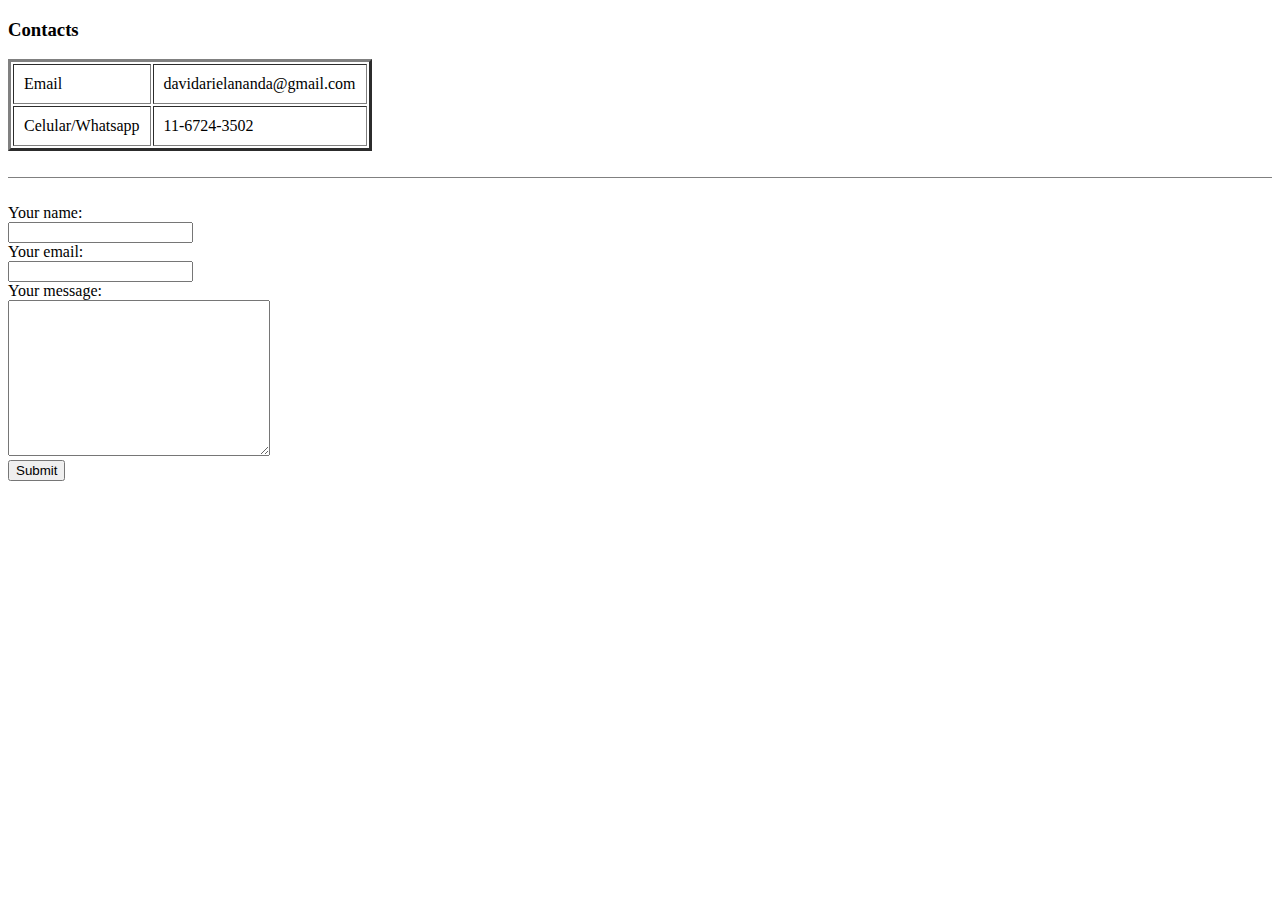
==== contacts.html @ 20a5d1cc "added initial cv files" ====
<!doctype html>
<html lang="en">
<head>
    <meta charset="UTF-8">
    <meta name="viewport"
          content="width=device-width, user-scalable=no, initial-scale=1.0, maximum-scale=1.0, minimum-scale=1.0">
    <meta http-equiv="X-UA-Compatible" content="ie=edge">
    <title>David Lopez contacts</title>
</head>
<body>
    <h3>Contacts</h3>
        <table cellpadding="10" border="3">
            <tr>
                <td>Email</td>
                <td>davidarielananda@gmail.com</td>
            </tr>
            <tr>
                <td>Celular/Whatsapp</td>
                <td>11-6724-3502</td>
            </tr>
        </table>
    <br>
    <hr size="1" noshade>
    <br>
    <form action="mailto:davidarielananda@gmail.com" method="post" enctype="text/plain" >
        <label>Your name:</label><br>
        <input type="text" name="yourName" value=""><br>
        <label>Your email:</label><br>
        <input type="email" name="yourEmail" value=""><br>
        <label>Your message:</label><br>
        <textarea name="yourMessage" cols="30" rows="10"></textarea><br>
        <input type="submit" name="">
    </form>
</body>
</html>
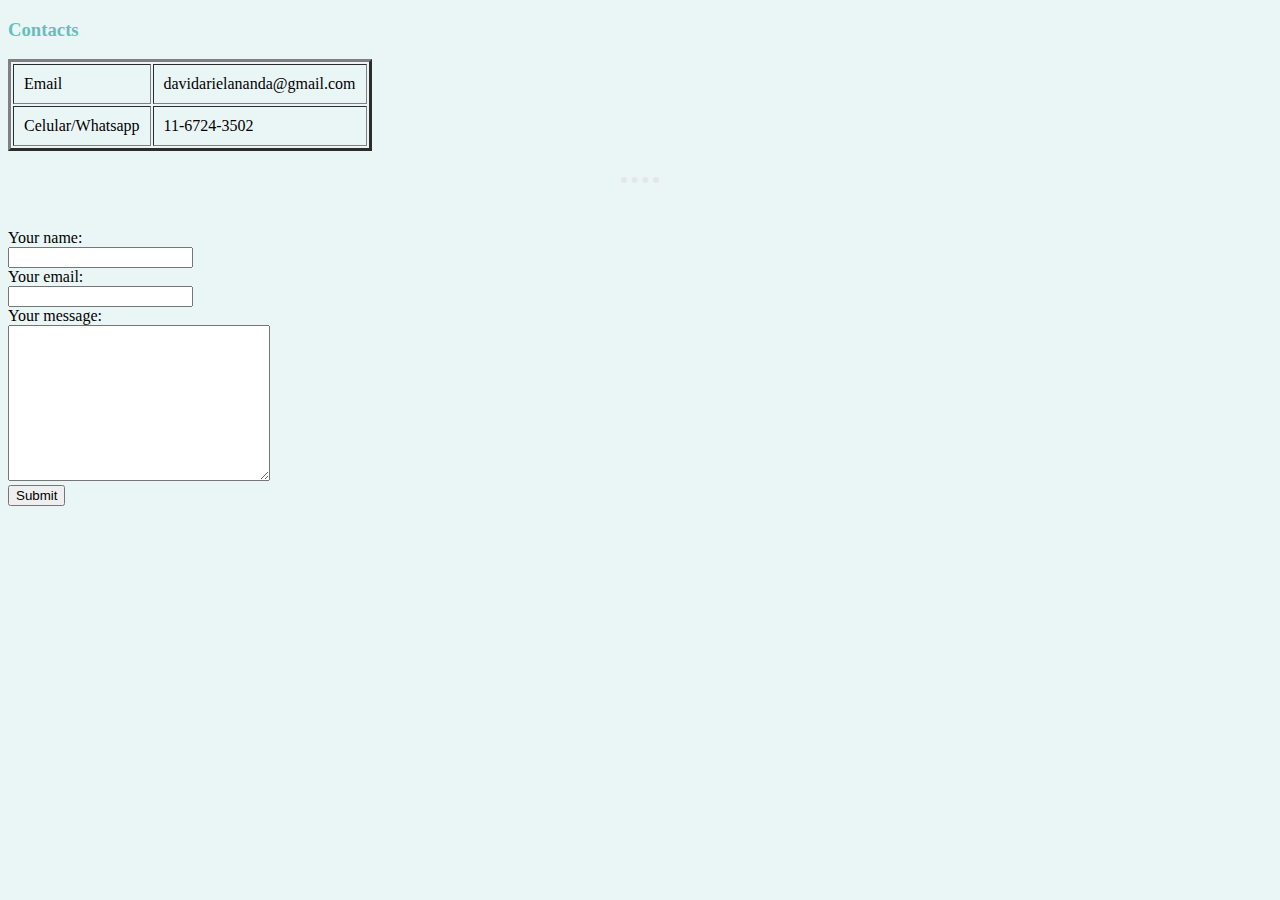
==== commit ba631fec: "Update contacts.html" ====
--- a/contacts.html
+++ b/contacts.html
@@ -1,5 +1,6 @@
 <!doctype html>
 <html lang="en">
+<link rel="stylesheet" href="style.css">
 <head>
     <meta charset="UTF-8">
     <meta name="viewport"
@@ -32,4 +33,4 @@
         <input type="submit" name="">
     </form>
 </body>
-</html>+</html>
--- a/style.css
+++ b/style.css
@@ -0,0 +1,24 @@
+body {
+    background-color: #EAF6F6;
+  }
+hr{
+    background-color: #EAF6F6;
+    border-style: dotted none none none;
+    border-width: 6px;
+    border-color: #E5E7E6;
+    width: 3%;
+    height: 20px;
+}
+img{
+    height:150px;
+}
+h1 {
+    color:#66BFBF;
+}
+h3 {
+    color:#66BFBF;
+}
+
+
+
+
